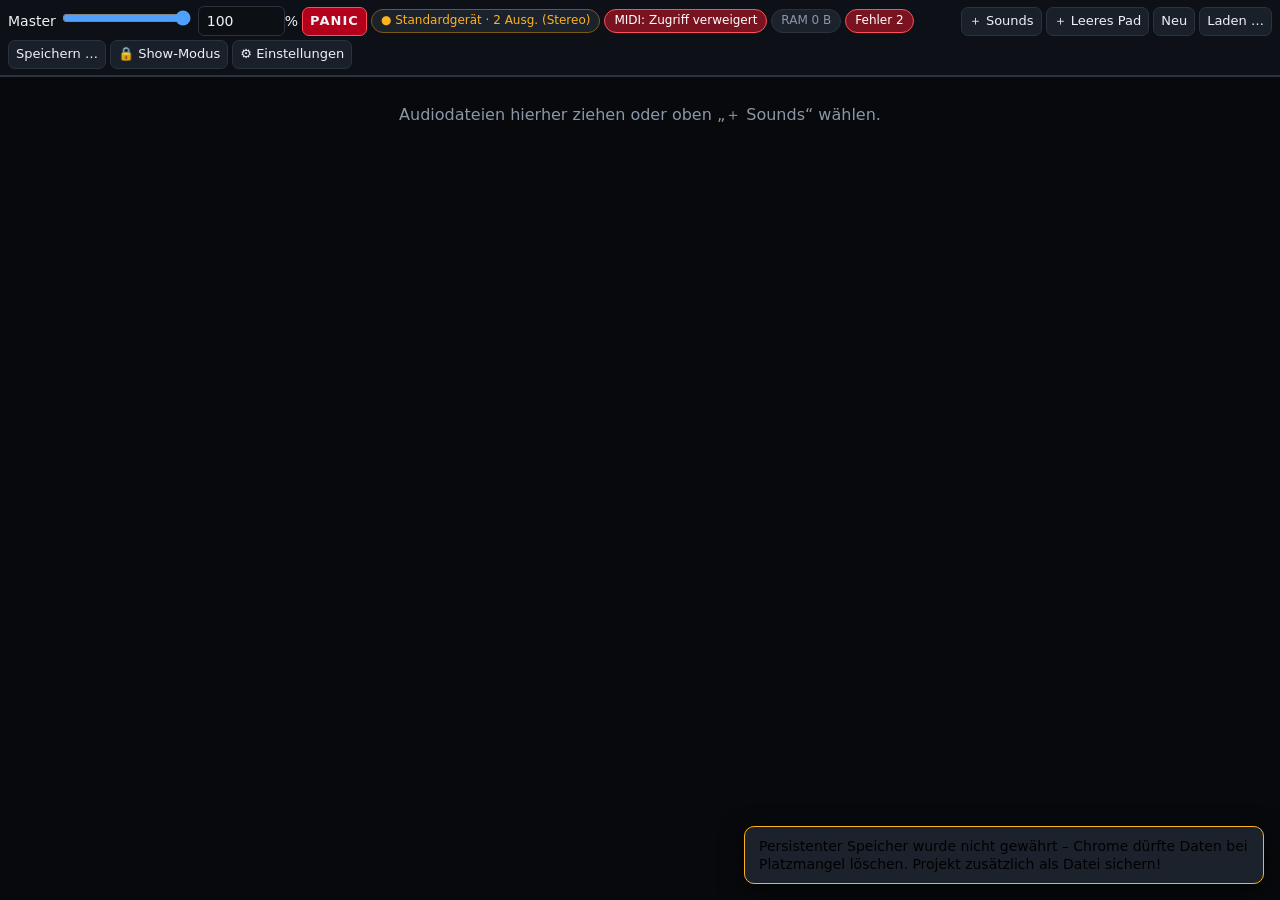
==== soundboard/index.html @ aafa5af2 "Add files via upload" ====
<!doctype html>
<html lang="de">
<head>
  <meta charset="utf-8">
  <meta name="viewport" content="width=device-width, initial-scale=1">
  <title>Soundboard Live</title>
  <meta name="theme-color" content="#0b0d10">
  <link rel="manifest" href="manifest.webmanifest">
  <link rel="icon" type="image/png" href="icon-192.png">
  <link rel="stylesheet" href="style.css">
</head>
<body>
  <header id="bar">
    <h1>SOUNDBOARD</h1>
    <label class="master">Master
      <input id="master" type="range" min="0" max="100" step="1" value="100" title="Doppelklick = 100 %">
      <input id="master-num" type="number" min="0" max="100" step="1" value="100">%
    </label>
    <button id="panic" title="Alle Sounds sofort stoppen (20 ms Ausblendung)">PANIC</button>
    <span id="chip-audio" class="chip">Audio …</span>
    <span id="chip-midi" class="chip">MIDI …</span>
    <span id="chip-mem" class="chip">RAM 0 B</span>
    <span id="chip-show" class="chip bad" hidden>SHOW-MODUS</span>
    <button id="chip-err" class="chip bad" hidden>Fehler 0</button>
    <span class="spacer"></span>
    <button id="btn-add" class="edit-only">＋ Sounds</button>
    <button id="btn-empty" class="edit-only">＋ Leeres Pad</button>
    <button id="btn-new" class="edit-only">Neu</button>
    <button id="btn-load" class="edit-only">Laden …</button>
    <button id="btn-save">Speichern …</button>
    <button id="btn-show">🔒 Show-Modus</button>
    <button id="btn-settings">⚙ Einstellungen</button>
  </header>

  <div id="banners"></div>
  <div id="hint">Audiodateien hierher ziehen oder oben „＋ Sounds“ wählen.</div>
  <main id="grid"></main>

  <div id="overlay" role="dialog" aria-modal="true">
    <h2>Audio ist gesperrt</h2>
    <p id="overlay-text">Chrome verlangt einen Klick, bevor Ton ausgegeben werden darf.</p>
    <button id="overlay-btn">AUDIO AKTIVIEREN</button>
  </div>

  <dialog id="dlg-routing"></dialog>
  <dialog id="dlg-settings"></dialog>
  <div id="toasts" aria-live="polite"></div>
  <input id="file-input" type="file" multiple hidden
         accept="audio/*,.wav,.mp3,.flac,.ogg,.oga,.opus,.m4a,.aac,.aif,.aiff">

  <script type="module" src="app.js"></script>
</body>
</html>
---- soundboard/style.css ----
:root {
  --bg: #07090c; --panel: #12161c; --panel2: #1a2029; --line: #2a323d;
  --text: #eef2f7; --dim: #8b97a7;
  --play: #18ff80; --play-bg: #0b2a1a;
  --pause: #ffb21e; --pause-bg: #2b2108;
  --err: #ff4d5a; --accent: #4ea1ff;
}
* { box-sizing: border-box; }
[hidden] { display: none !important; }
html, body { margin: 0; height: 100%; background: var(--bg); color: var(--text);
  font: 14px/1.3 system-ui, "Segoe UI", Roboto, sans-serif; }
body { display: flex; flex-direction: column; min-height: 100vh; height: auto; }
button { font: inherit; color: inherit; background: var(--panel2); border: 1px solid var(--line);
  border-radius: 7px; padding: 6px 11px; cursor: pointer; }
button:hover:not(:disabled) { border-color: #5a6b86; }
button:disabled { opacity: .35; cursor: not-allowed; }
button.primary { background: #17406e; border-color: var(--accent); }
button.danger { background: #6b0f1b; border-color: var(--err); }
:focus-visible { outline: 2px solid var(--accent); outline-offset: 2px; }
input[type=number], input[type=text], select {
  background: #0c0f13; border: 1px solid var(--line); color: var(--text);
  border-radius: 6px; padding: 5px 8px; font: inherit; }
input[type=range] { accent-color: var(--accent); }

/* ---------- Kopfleiste (einzeilig, kompakt) ---------- */
#bar { position: sticky; top: 0; z-index: 20; display: flex; flex-wrap: wrap; gap: 6px;
  align-items: center; padding: 6px 12px; background: #0d1117; border-bottom: 2px solid var(--line); }
#bar button:not(.chip) { padding: 5px 9px; }
#bar h1 { margin: 0 6px 0 0; font-size: 15px; letter-spacing: .18em; }
.spacer { flex: 1; }
@media (max-width: 1500px) { #bar h1 { display: none; } } /* Platz für alle Schaltflächen in einer Zeile */
@media (max-width: 1320px) {
  #bar { gap: 4px; padding: 6px 8px; }
  #bar button:not(.chip) { padding: 5px 7px; font-size: 13px; }
  #panic { padding: 6px 14px; font-size: 15px; }
  .chip { padding: 3px 7px; font-size: 11px; }
}
#panic { background: #b3001b; border-color: var(--err); font-weight: 800; font-size: 16px;
  padding: 6px 18px; letter-spacing: .08em; }
#panic:hover { background: #d4001f; }
.chip { padding: 3px 9px; border-radius: 999px; background: #1b222c; border: 1px solid var(--line);
  font-size: 12px; color: var(--dim); white-space: nowrap; }
#chip-audio { max-width: 240px; overflow: hidden; text-overflow: ellipsis; }
#chip-midi { max-width: 190px; overflow: hidden; text-overflow: ellipsis; }
.chip.ok { color: #7dffb0; border-color: #1f6b43; }
.chip.warn { color: var(--pause); border-color: #7a5a10; }
.chip.bad { color: #fff; background: #7a1320; border-color: var(--err); }
body.show-mode #bar { border-bottom-color: var(--err); }
.show-mode .edit-only { display: none !important; }

/* ---------- Banner / Toasts / Overlay ---------- */
#banners { display: flex; flex-direction: column; gap: 4px; padding: 0 12px; }
.banner { display: flex; align-items: center; gap: 10px; padding: 7px 12px; margin-top: 6px;
  border-radius: 10px; border: 1px solid #7a5a10; background: #2b2108; }
.banner.error { border-color: var(--err); background: #3a0f15; }
.banner.info { border-color: var(--accent); background: #0f2238; }
.banner .msg { flex: 1; }
#hint { padding: 28px 16px; color: var(--dim); text-align: center; font-size: 16px; }
#toasts { position: fixed; inset: auto 16px 16px auto; margin: 0; padding: 0; border: 0; background: transparent;
  overflow: visible; z-index: 200; display: flex; flex-direction: column; gap: 8px; max-width: min(520px, 90vw); }
.toast { padding: 10px 14px; border-radius: 10px; background: #1b222c; border: 1px solid var(--line);
  box-shadow: 0 6px 24px rgba(0, 0, 0, .6); }
.toast.warn { border-color: var(--pause); }
.toast.error { border-color: var(--err); background: #3a0f15; }
#overlay { position: fixed; inset: 0; z-index: 100; background: rgba(0, 0, 0, .94); display: none;
  align-items: center; justify-content: center; flex-direction: column; gap: 22px; text-align: center; padding: 24px; }
#overlay.show { display: flex; }
#overlay h2 { font-size: 40px; margin: 0; }
#overlay p { font-size: 20px; color: var(--dim); max-width: 700px; margin: 0; }
#overlay p.remind { font-size: 18px; color: var(--pause); }
#overlay-btn { font-size: 32px; font-weight: 800; padding: 28px 60px; border-radius: 18px;
  background: #13c964; color: #00200e; border-color: var(--play); }
body.dropping #grid { outline: 4px dashed var(--accent); outline-offset: -8px; }

/* ---------- Raster & Pads (kompakt, mind. 290 px breit; Loop/Lautstärke/MIDI liegen im Einstellungsdialog) ---------- */
#grid { padding: 12px; display: grid; grid-template-columns: repeat(auto-fill, minmax(290px, 1fr));
  gap: 12px; align-content: start; flex: 1; }
.pad { position: relative; background: var(--panel); border: 3px solid var(--line); border-radius: 14px;
  padding: 8px; display: flex; flex-direction: column; gap: 6px; transition: border-color .1s, background .1s; }
.pad[data-state=playing] { border-color: var(--play); background: var(--play-bg); animation: pulse 1.6s ease-in-out infinite; }
.pad[data-state=paused] { border-color: var(--pause); border-style: dashed; background: var(--pause-bg); }
.pad[data-state=error], .pad[data-state=missing] { border-color: var(--err); }
.pad[data-state=empty] { border-style: dashed; }
.pad[data-state=loading] { opacity: .7; }
.pad.dragging { opacity: .4; }
.pad.drop-before { box-shadow: -10px 0 0 -3px var(--accent); }
.pad.drop-after { box-shadow: 10px 0 0 -3px var(--accent); }
.pad.drop-file { outline: 4px dashed var(--accent); }
@keyframes pulse {
  0%, 100% { box-shadow: 0 0 8px rgba(24, 255, 128, .30); }
  50% { box-shadow: 0 0 26px rgba(24, 255, 128, .70); }
}
.pad-top { display: flex; gap: 5px; align-items: center; }
.grip { cursor: grab; font-size: 18px; color: var(--dim); padding: 0 2px; user-select: none; }
.pad .name { flex: 1; min-width: 0; font-size: 16px; font-weight: 700; background: transparent;
  border: 1px solid transparent; padding: 3px 6px; text-overflow: ellipsis; }
.pad .name:hover:not(:read-only), .pad .name:focus { border-color: var(--line); background: #0c0f13; }
button.icon { padding: 3px 8px; font-size: 14px; }
.pad-meta { display: flex; align-items: center; gap: 8px; min-height: 22px; }
.pad-state { font-weight: 800; font-size: 12px; letter-spacing: .08em; padding: 2px 8px; border-radius: 6px;
  background: #222a35; color: var(--dim); white-space: nowrap; }
.pad[data-state=playing] .pad-state { background: var(--play); color: #00200e; }
.pad[data-state=paused] .pad-state { background: var(--pause); color: #2a1d00; }
.pad[data-state=error] .pad-state, .pad[data-state=missing] .pad-state { background: var(--err); color: #fff; }
.pad-info { flex: 1; min-width: 0; color: var(--dim); font-size: 12px; white-space: nowrap; overflow: hidden; text-overflow: ellipsis; }
.time { font-variant-numeric: tabular-nums; font-size: 13px; color: var(--dim); white-space: nowrap; }
.pad[data-state=playing] .time { color: var(--text); }
.meters { display: flex; flex-wrap: wrap; gap: 3px 4px; min-height: 52px; align-items: flex-end; align-content: flex-end; }
.meter { display: flex; flex-direction: column; align-items: center; gap: 1px; }
.m-bar { position: relative; width: 12px; height: 40px; background: linear-gradient(to top, #18c964 0%, #18c964 60%, #ffd23c 82%, #ff3b47 100%);
  border-radius: 3px; overflow: hidden; }
.m-cover { position: absolute; inset: 0; background: #0a0d11; transform-origin: top; transform: scaleY(1); }
.m-peak { position: absolute; left: 0; right: 0; top: 0; height: 2px; background: #fff; transform: translateY(38px); }
.m-label { font-size: 10px; line-height: 1; color: var(--dim); }
.prog { height: 7px; background: #0a0d11; border-radius: 4px; overflow: hidden; }
.prog .fill { height: 100%; background: var(--accent); transform-origin: left; transform: scaleX(0); }
.pad[data-state=playing] .prog .fill { background: var(--play); }
.pad[data-state=paused] .prog .fill { background: var(--pause); }
.row { display: flex; gap: 6px; }
.btn-play { flex: 1; height: 72px; font-size: 24px; font-weight: 800; border-radius: 14px; }
.pad[data-state=playing] .btn-play { background: #13c964; color: #00200e; border-color: var(--play); }
.pad[data-state=paused] .btn-play { border-color: var(--pause); }
.btn-reset { height: 72px; padding: 0 16px; font-size: 16px; border-radius: 14px; }
.midi-badges { font-size: 12px; color: var(--dim); white-space: pre-wrap; }
.pad[data-state=playing] .midi-badges { color: #9fe8be; }
.pad-err { color: #ff8a93; font-size: 12px; }
.midi-badges:empty, .pad-err:empty { display: none; }
.btn-assign { padding: 5px 10px; }
.show-mode .pad .name { pointer-events: none; }

/* ---------- Dialoge ---------- */
dialog { background: var(--panel); color: var(--text); border: 1px solid var(--line); border-radius: 14px;
  padding: 0; width: min(980px, 96vw); max-height: 94vh; }
dialog::backdrop { background: rgba(0, 0, 0, .75); }
dialog.confirm { width: min(520px, 94vw); }
.dlg-head { display: flex; justify-content: space-between; align-items: center; padding: 14px 18px;
  border-bottom: 1px solid var(--line); font-size: 18px; font-weight: 700; }
.dlg-body { padding: 14px 18px; overflow: auto; max-height: calc(94vh - 130px); }
.dlg-foot { display: flex; gap: 10px; justify-content: flex-end; padding: 12px 18px; border-top: 1px solid var(--line); }
.dlg-body h3 { margin: 18px 0 8px; font-size: 15px; color: var(--accent); text-transform: uppercase; letter-spacing: .08em; }
.dlg-body h3:first-child { margin-top: 0; }
.kv { display: grid; grid-template-columns: 200px 1fr; gap: 4px 12px; align-items: center; color: var(--dim); font-size: 14px; }
.kv b { color: var(--text); font-weight: 600; }
.btns { display: flex; flex-wrap: wrap; gap: 8px; margin: 8px 0; }
.warn-box { border: 1px solid #7a5a10; background: #2b2108; color: var(--pause); padding: 8px 12px; border-radius: 8px; margin: 8px 0; }
.matrix-wrap { overflow: auto; max-height: 46vh; border: 1px solid var(--line); border-radius: 8px; padding: 6px; }
table.matrix { border-collapse: separate; border-spacing: 4px; }
table.matrix th { font-weight: 600; font-size: 13px; color: var(--dim); text-align: left; padding: 0 6px; white-space: nowrap; }
table.matrix th.na { opacity: .4; }
button.cell { width: 48px; height: 34px; padding: 0; border-radius: 6px; background: #0c0f13; }
button.cell.on { background: var(--accent); border-color: #9fd0ff; }
button.cell.na { opacity: .3; }
.midi-row { display: grid; grid-template-columns: 130px 1fr auto auto; gap: 8px; align-items: center; padding: 4px 0; }
.midi-row .dup { grid-column: 1 / -1; color: var(--pause); font-size: 13px; }
.map { color: var(--dim); }
table.list { border-collapse: collapse; width: 100%; font-size: 14px; }
table.list th, table.list td { text-align: left; padding: 4px 8px; border-bottom: 1px solid var(--line); }
pre.mono { background: #0a0d11; border: 1px solid var(--line); border-radius: 8px; padding: 8px; margin: 6px 0;
  font: 12px/1.4 ui-monospace, Consolas, monospace; max-height: 200px; overflow: auto; white-space: pre-wrap; }
label.chk { display: flex; gap: 8px; align-items: center; margin: 6px 0; }
.tests button { min-width: 110px; }
.tests button.active { background: #13c964; color: #00200e; }
.vol-row { display: flex; align-items: center; gap: 10px; margin: 2px 0; }
.vol-row input[type=range] { flex: 1; min-width: 0; height: 28px; }
.vol-row input[type=number] { width: 72px; }
.seg { display: inline-flex; gap: 0; margin: 2px 0; }
.seg button { border-radius: 0; padding: 8px 16px; }
.seg button:first-child { border-radius: 8px 0 0 8px; }
.seg button:last-child { border-radius: 0 8px 8px 0; }
.seg button.on { background: #17406e; border-color: var(--accent); font-weight: 700; }
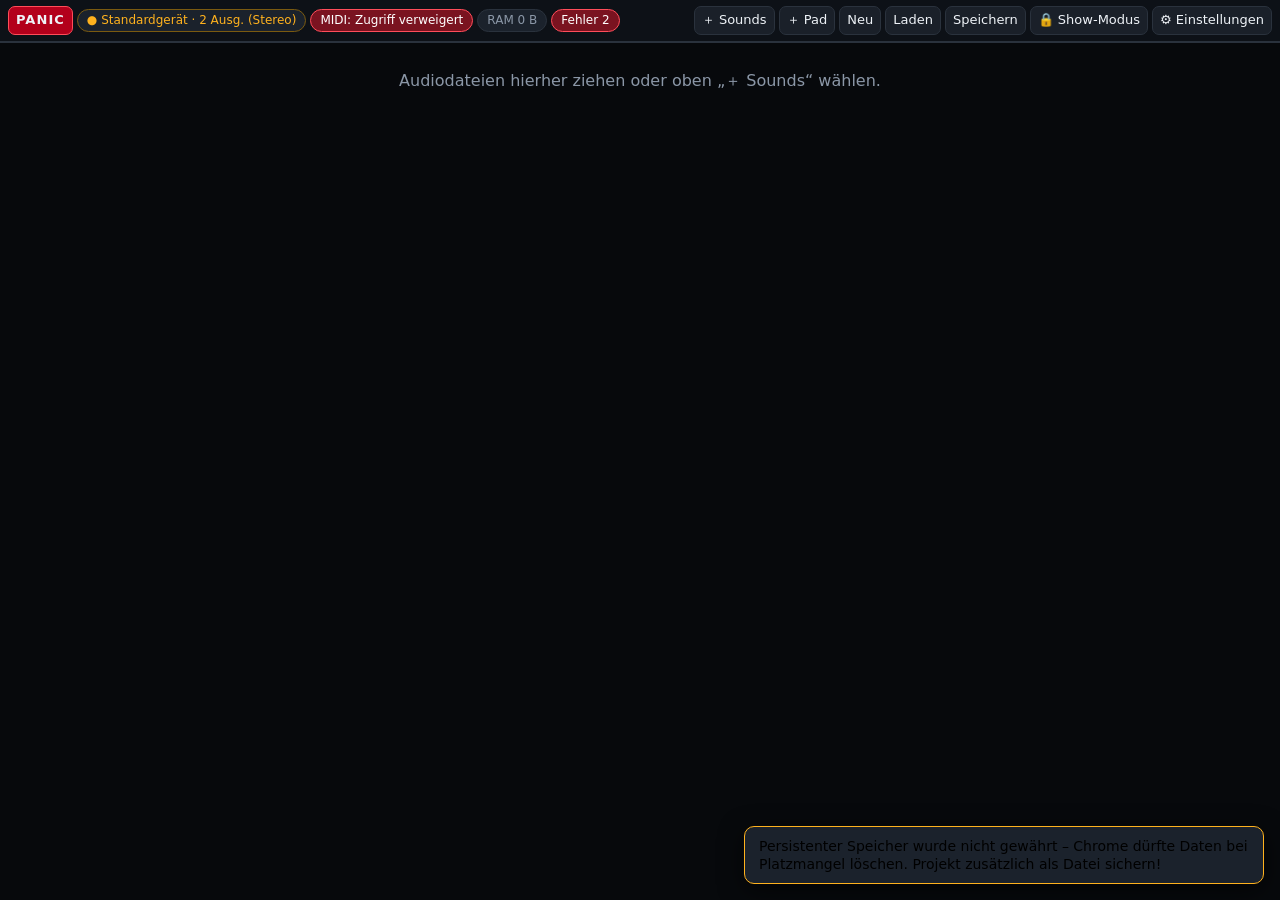
==== commit 46a79122: "Add files via upload" ====
--- a/soundboard/index.html
+++ b/soundboard/index.html
@@ -12,10 +12,6 @@
 <body>
   <header id="bar">
     <h1>SOUNDBOARD</h1>
-    <label class="master">Master
-      <input id="master" type="range" min="0" max="100" step="1" value="100" title="Doppelklick = 100 %">
-      <input id="master-num" type="number" min="0" max="100" step="1" value="100">%
-    </label>
     <button id="panic" title="Alle Sounds sofort stoppen (20 ms Ausblendung)">PANIC</button>
     <span id="chip-audio" class="chip">Audio …</span>
     <span id="chip-midi" class="chip">MIDI …</span>
@@ -24,10 +20,10 @@
     <button id="chip-err" class="chip bad" hidden>Fehler 0</button>
     <span class="spacer"></span>
     <button id="btn-add" class="edit-only">＋ Sounds</button>
-    <button id="btn-empty" class="edit-only">＋ Leeres Pad</button>
+    <button id="btn-empty" class="edit-only" title="Leeres Pad als Platzhalter anlegen">＋ Pad</button>
     <button id="btn-new" class="edit-only">Neu</button>
-    <button id="btn-load" class="edit-only">Laden …</button>
-    <button id="btn-save">Speichern …</button>
+    <button id="btn-load" class="edit-only">Laden</button>
+    <button id="btn-save">Speichern</button>
     <button id="btn-show">🔒 Show-Modus</button>
     <button id="btn-settings">⚙ Einstellungen</button>
   </header>
@@ -40,6 +36,7 @@
     <h2>Audio ist gesperrt</h2>
     <p id="overlay-text">Chrome verlangt einen Klick, bevor Ton ausgegeben werden darf.</p>
     <button id="overlay-btn">AUDIO AKTIVIEREN</button>
+    <p class="remind">Vor der Show prüfen: Systemlautstärke aufgedreht und nicht stummgeschaltet? Die App kann das nicht erkennen – am besten kurz den Ausgangstest in den Einstellungen hören.</p>
   </div>
 
   <dialog id="dlg-routing"></dialog>
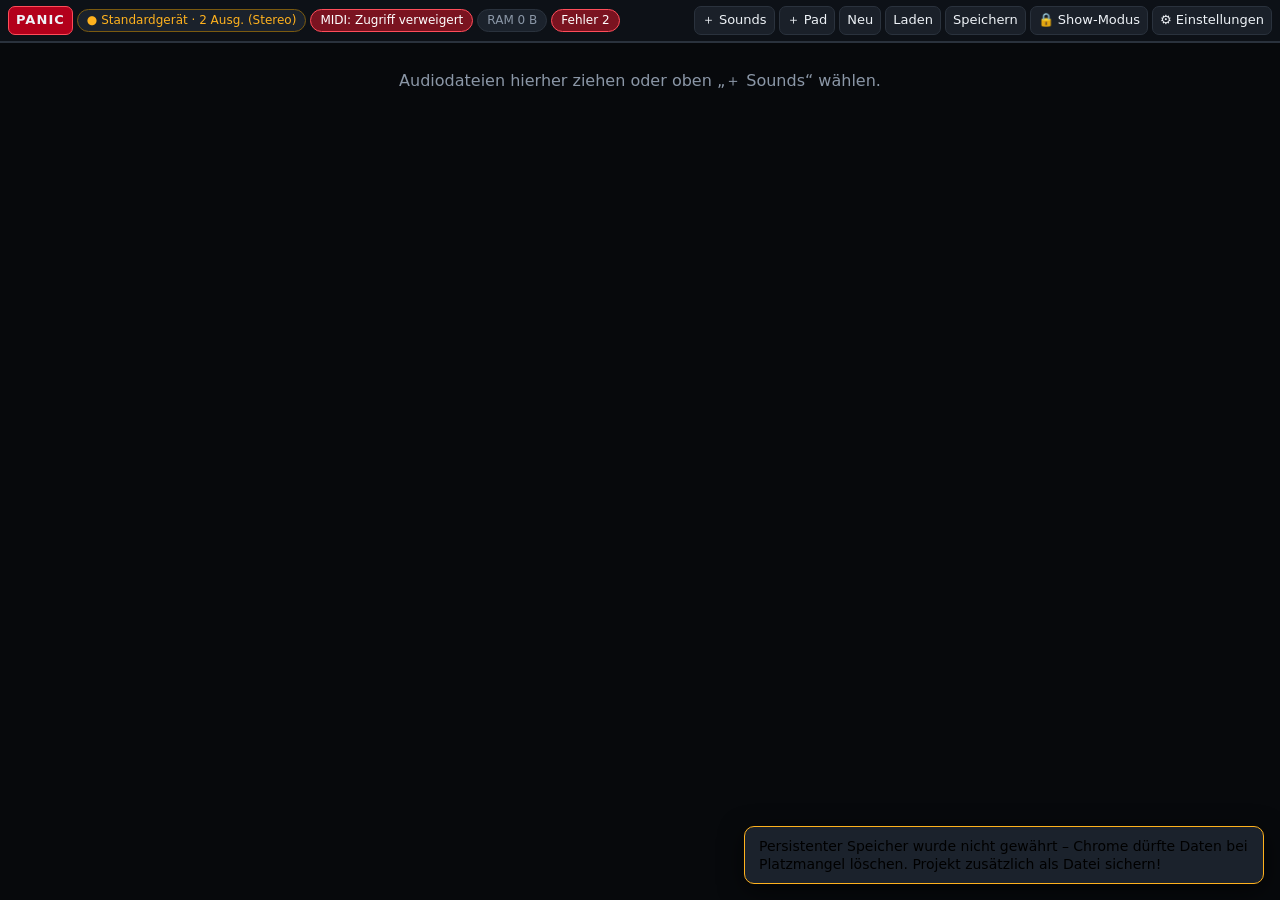
==== commit 08630184: "Update index.html" ====
--- a/soundboard/index.html
+++ b/soundboard/index.html
@@ -3,7 +3,7 @@
 <head>
   <meta charset="utf-8">
   <meta name="viewport" content="width=device-width, initial-scale=1">
-  <title>Soundboard Live</title>
+  <title>Soundboard</title>
   <meta name="theme-color" content="#0b0d10">
   <link rel="manifest" href="manifest.webmanifest">
   <link rel="icon" type="image/png" href="icon-192.png">
